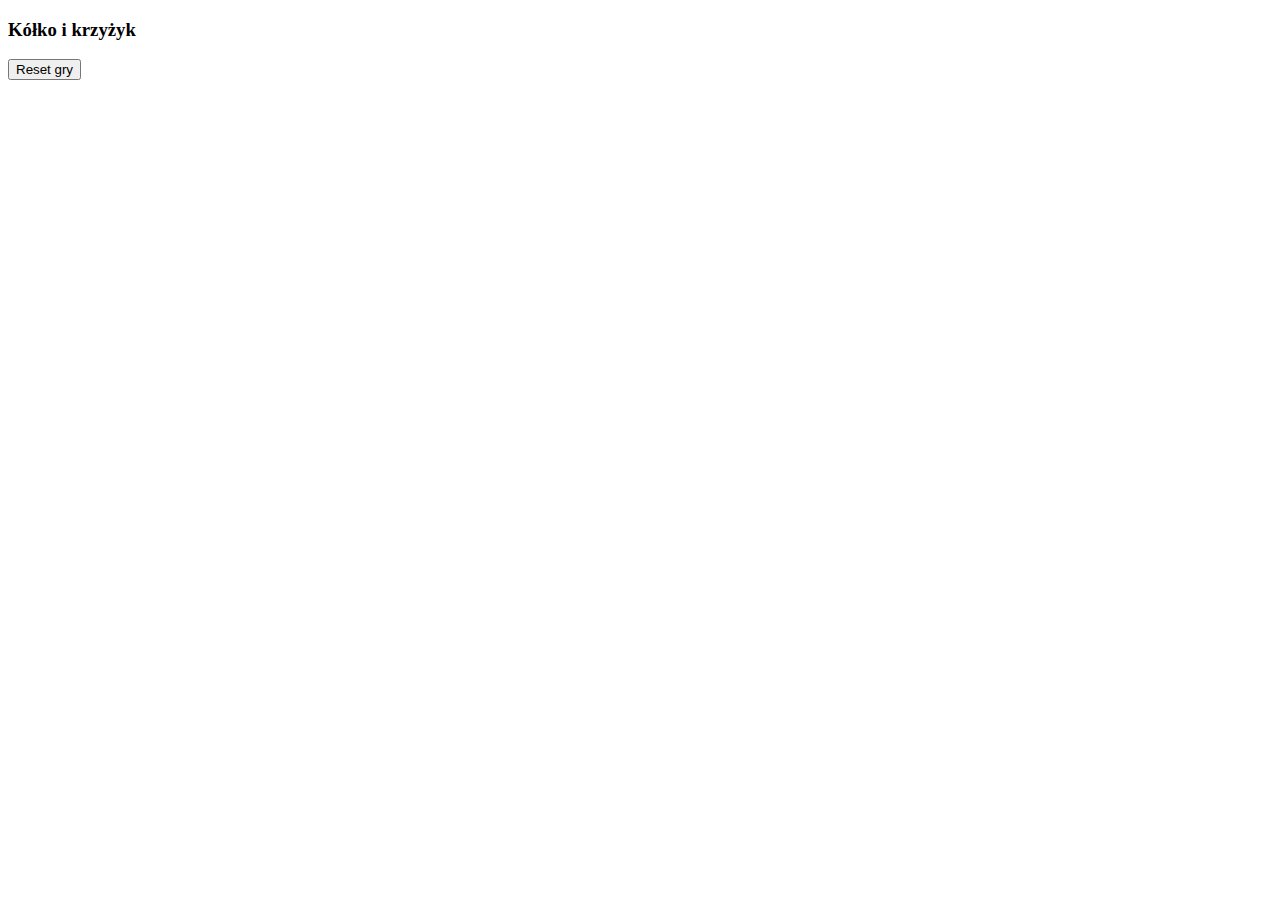
==== tic-tac-toeAI.html @ abf98c93 "Add files via upload" ====
<!DOCTYPE html>
<html lang="en">
<head>
    <meta charset="UTF-8">
    <meta http-equiv="X-UA-Compatible" content="IE=edge">
    <meta name="viewport" content="width=device-width, initial-scale=1.0">
    <title>Tic-Tac-Toe by Viniski</title>
    <link rel="stylesheet" href="css/tictactoe.css">
</head>
<body>
    <main>
            <h3>Kółko i krzyżyk</h3>
        <div class="game-grid">
            <div class="cell" data-index="0"></div>
            <div class="cell" data-index="1"></div>
            <div class="cell" data-index="2"></div>
            <div class="cell" data-index="3"></div>
            <div class="cell" data-index="4"></div>
            <div class="cell" data-index="5"></div>
            <div class="cell" data-index="6"></div>
            <div class="cell" data-index="7"></div>
            <div class="cell" data-index="8"></div>
        </div>
            <button id="restart-game">Reset gry</button>
    </main>
    <script src="scripts/tic-tac-toeAI.js"></script>
</body>
</html>
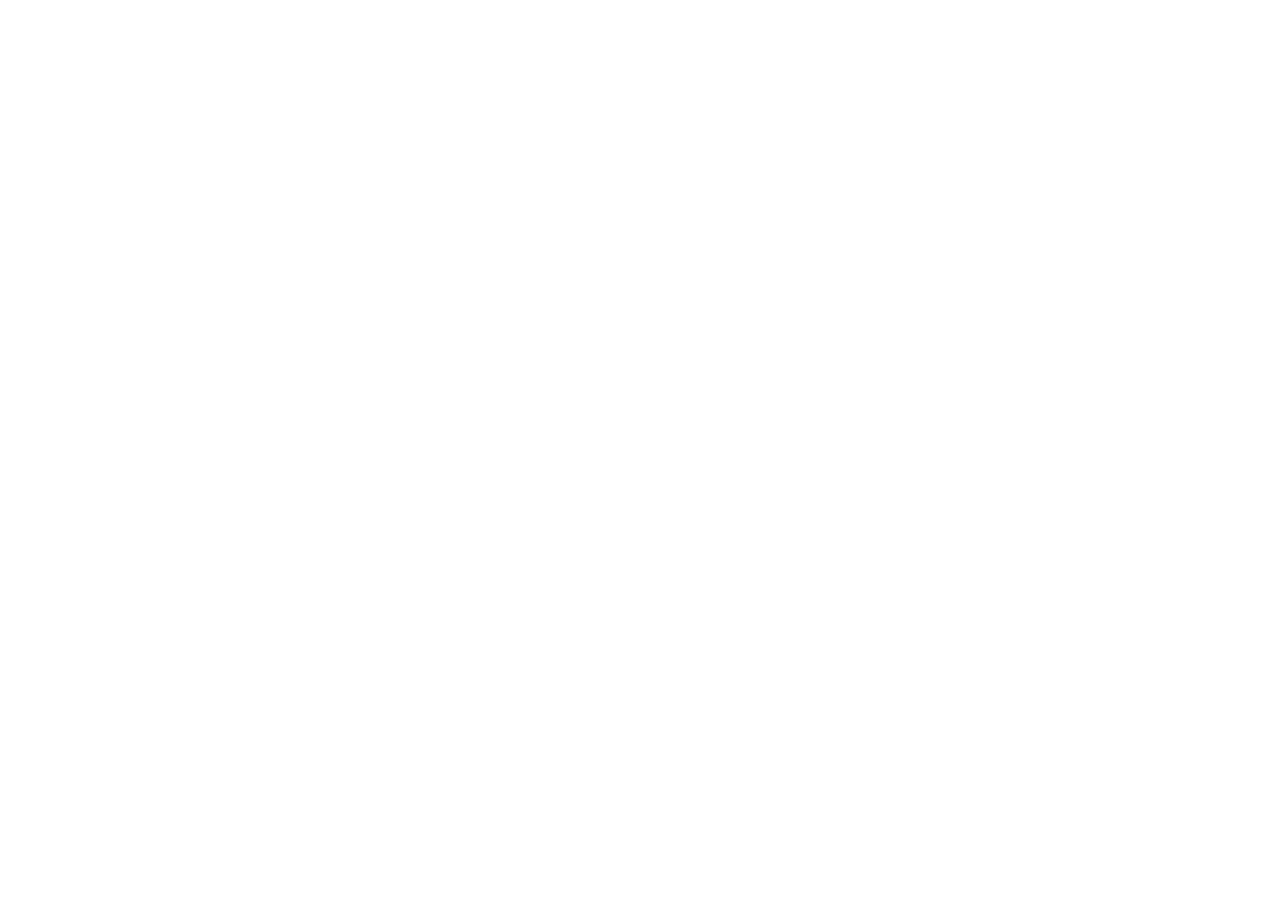
==== commit ea100865: "Edit html file" ====
--- a/tic-tac-toeAI.html
+++ b/tic-tac-toeAI.html
@@ -1,28 +1,15 @@
 <!DOCTYPE html>
-<html lang="en">
+<html>
+
 <head>
-    <meta charset="UTF-8">
-    <meta http-equiv="X-UA-Compatible" content="IE=edge">
-    <meta name="viewport" content="width=device-width, initial-scale=1.0">
-    <title>Tic-Tac-Toe by Viniski</title>
-    <link rel="stylesheet" href="css/tictactoe.css">
+  <script src="https://cdn.jsdelivr.net/npm/p5@1.4.1/lib/p5.min.js"></script>
+  
+  <meta charset="utf-8" />
 </head>
+
 <body>
-    <main>
-            <h3>Kółko i krzyżyk</h3>
-        <div class="game-grid">
-            <div class="cell" data-index="0"></div>
-            <div class="cell" data-index="1"></div>
-            <div class="cell" data-index="2"></div>
-            <div class="cell" data-index="3"></div>
-            <div class="cell" data-index="4"></div>
-            <div class="cell" data-index="5"></div>
-            <div class="cell" data-index="6"></div>
-            <div class="cell" data-index="7"></div>
-            <div class="cell" data-index="8"></div>
-        </div>
-            <button id="restart-game">Reset gry</button>
-    </main>
-    <script src="scripts/tic-tac-toeAI.js"></script>
+  <script src="AI-minimax.js"></script>
+  <script src="tictactoe.js"></script>
 </body>
-</html>+
+</html>
